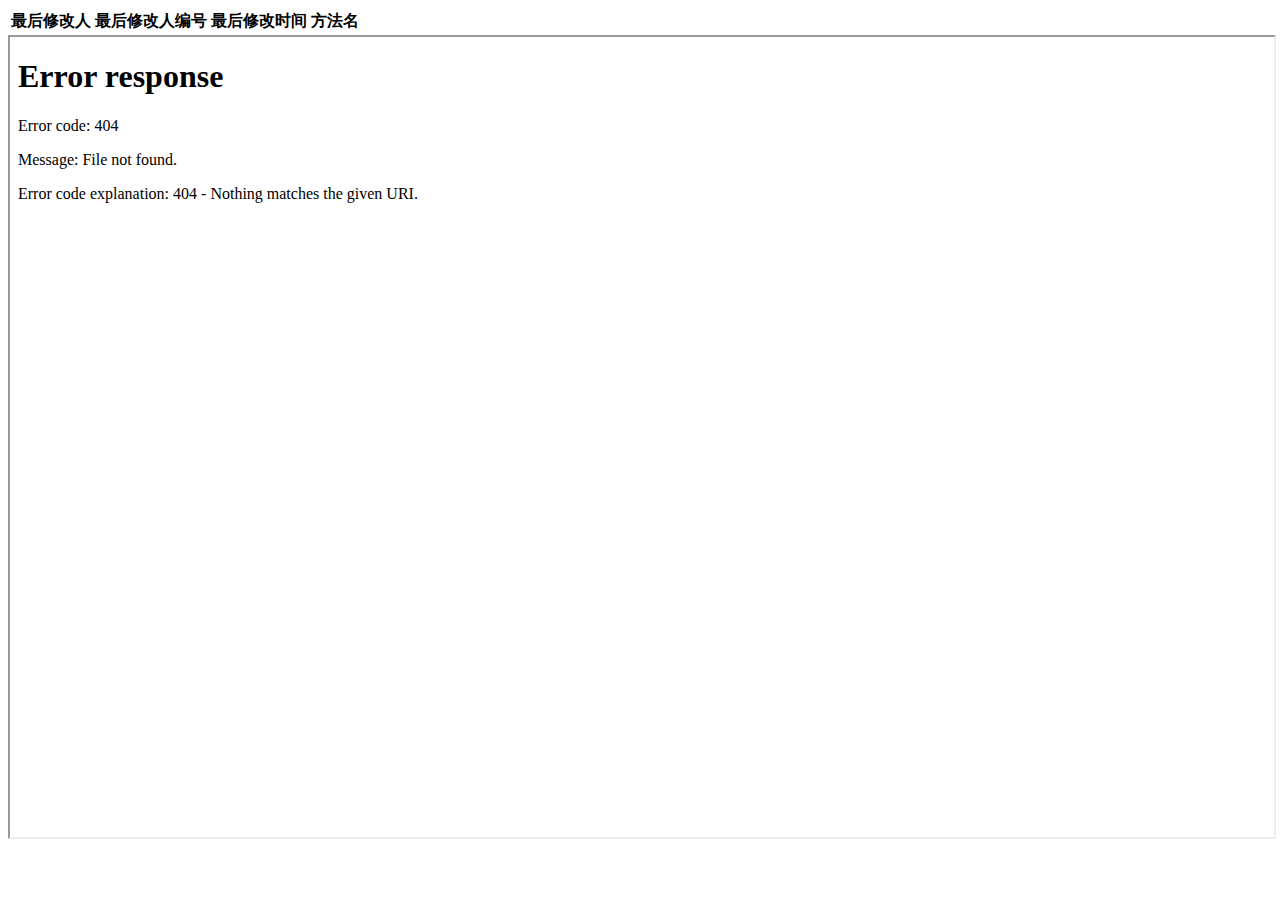
==== src/main/webapp/page/method.html @ 8b77002d "Siebel代码比较" ====
<!DOCTYPE html>
<html>
<meta http-equiv="Content-Type" content="text/html; charset=UTF-8">
<head>
    <title>业务方法</title>
</head>
<link rel="stylesheet" type="text/css" href="/page/css/easyui/themes/default/easyui.css">

<script type="text/javascript" src="/page/js/jquery-1.11.3.min.js"></script>
<script type="text/javascript" src="/page/js/easyui/jquery.easyui.min.js"></script>
<body>

<div>
    <table id="table" class="easyui-datagrid">
        <thead>
        <tr>
            <th field="lastUpdateBy" data-options="width:'20%'">最后修改人</th>
            <th field="lastUpdateByCode" data-options="width:'20%'">最后修改人编号</th>
            <th field="lastUpdate" data-options="width:'20%'">最后修改时间</th>
            <th field="methodName" formatter="methodFormatter" data-options="width:'20%'">方法名</th>
        </tr>
        </thead>
    </table>
</div>

<div style="width: 100%;height: 800px">
    <iframe id="diffIframe" src="/diff/index" style="width: 100%;height: 800px"></iframe>
</div>
</body>
<script type="text/javascript">
    var $table = null;
    $(function(){

        $table = $("#table").datagrid({
            title: '',
            data: [
                {
                    lastUpdateBy: 'easyui',
                    lastUpdateByCode: 'ho',
                    lastUpdate:"",
                    methodName:"methodFormatter"
                }
            ]
            // url: 'BusinessService.json',
        });
    });

    /*

    */
    function methodFormatter(val,row){
        if(val != null){
            return `<a  class='easyui-tooltip' href='javascript:void(0)' onClick='methodTransform(${row.id})'>${val}</a>`;
        }
    }

    function methodTransform(methodId){

    }

    function sendScript(){

        var $diff = $("#diffIframe")[0].contentWindow;

        $diff.setScript("1","2");

        /*$.ajax({

        });*/
    }
</script>
</html>
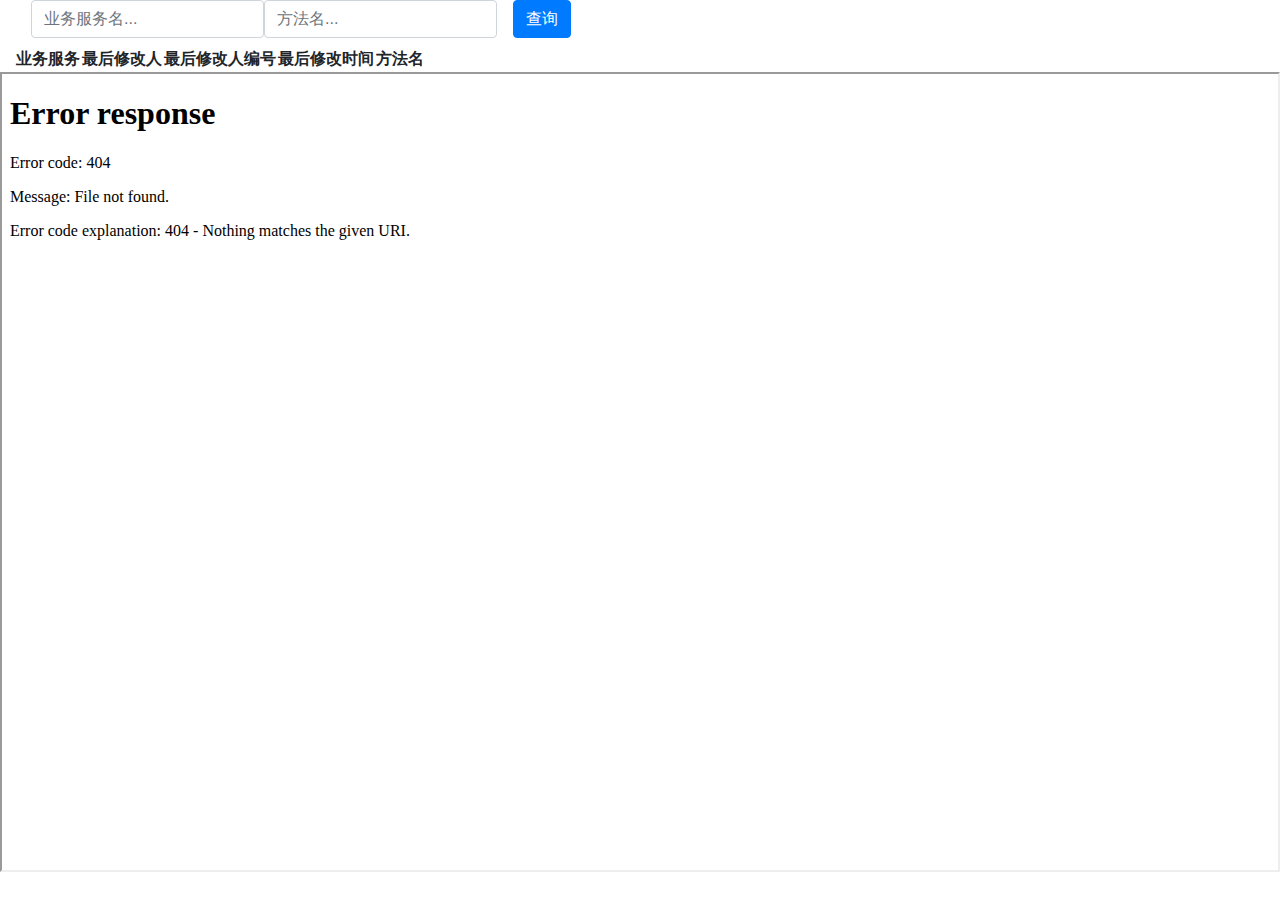
==== commit b3955191: "添加比较业务服务方法" ====
--- a/src/main/webapp/page/method.html
+++ b/src/main/webapp/page/method.html
@@ -6,21 +6,46 @@
 </head>
 <link rel="stylesheet" type="text/css" href="/page/css/easyui/themes/default/easyui.css">
 
+<link rel="stylesheet" href="https://stackpath.bootstrapcdn.com/bootstrap/4.3.1/css/bootstrap.min.css" integrity="sha384-ggOyR0iXCbMQv3Xipma34MD+dH/1fQ784/j6cY/iJTQUOhcWr7x9JvoRxT2MZw1T" crossorigin="anonymous">
+
 <script type="text/javascript" src="/page/js/jquery-1.11.3.min.js"></script>
 <script type="text/javascript" src="/page/js/easyui/jquery.easyui.min.js"></script>
+
+<script src="https://cdnjs.cloudflare.com/ajax/libs/popper.js/1.15.0/umd/popper.min.js" integrity="sha384-L2pyEeut/H3mtgCBaUNw7KWzp5n9+4pDQiExs933/5QfaTh8YStYFFkOzSoXjlTb" crossorigin="anonymous"></script>
+<script src="https://stackpath.bootstrapcdn.com/bootstrap/4.3.1/js/bootstrap.min.js" integrity="sha384-JjSmVgyd0p3pXB1rRibZUAYoIIy6OrQ6VrjIEaFf/nJGzIxFDsf4x0xIM+B07jRM" crossorigin="anonymous"></script>
+
+<style>
+    .row{margin: 0px;}
+</style>
 <body>
 
-<div>
-    <table id="table" class="easyui-datagrid">
-        <thead>
-        <tr>
-            <th field="lastUpdateBy" data-options="width:'20%'">最后修改人</th>
-            <th field="lastUpdateByCode" data-options="width:'20%'">最后修改人编号</th>
-            <th field="lastUpdate" data-options="width:'20%'">最后修改时间</th>
-            <th field="methodName" formatter="methodFormatter" data-options="width:'20%'">方法名</th>
-        </tr>
-        </thead>
-    </table>
+<div class="container-fluid">
+    <!--  表格工具栏  -->
+    <div class="row" id="toolbar">
+        <form class="form-inline">
+            <div class="form-group mx-sm-3 mb-2">
+                <input type="text" class="form-control" id="serviceName" placeholder="业务服务名...">
+                <input type="text" class="form-control" id="methodName" placeholder="方法名...">
+            </div>
+            <button type="button" class="btn btn-primary mb-2" onclick="searchData()">查询</button>
+        </form>
+    </div>
+
+    <!-- Content here -->
+    <!--  表格  -->
+    <div>
+        <table id="table" class="easyui-datagrid">
+            <thead>
+            <tr>
+                <th field="businessService" data-options="width:'20%'">业务服务</th>
+                <th field="lastUpdateBy" data-options="width:'20%'">最后修改人</th>
+                <th field="lastUpdateByCode" data-options="width:'20%'">最后修改人编号</th>
+                <th field="lastUpdate" data-options="width:'20%'">最后修改时间</th>
+                <th field="methodName" formatter="methodFormatter" data-options="width:'25%'">方法名</th>
+            </tr>
+            </thead>
+        </table>
+    </div>
 </div>
 
 <div style="width: 100%;height: 800px">
@@ -33,17 +58,50 @@
 
         $table = $("#table").datagrid({
             title: '',
-            data: [
+            toolbar:"#toolbar",
+            pagination:true,
+            singleSelect:true,
+            queryParams:queryParams(),
+            url:"/diff/queryMethodByBS",
+            /*data: [
                 {
-                    lastUpdateBy: 'easyui',
-                    lastUpdateByCode: 'ho',
-                    lastUpdate:"",
-                    methodName:"methodFormatter"
+                    lastUpdateBy: 'siebel',
+                    lastUpdateByCode: 'siebel',
+                    lastUpdate:"2017-12-21 18:07:00",
+                    methodName:"methodFormatter",
+                    sourceScript:"function test(){}",
+                    destScript:"function test(){var a = 1}"
+                },
+                {
+                    lastUpdateBy: 'siebel',
+                    lastUpdateByCode: 'siebel',
+                    lastUpdate:"2017-12-21 18:07:00",
+                    methodName:"methodFormatter",
+                    sourceScript:"function test2(){}",
+                    destScript:"function test2(){var a = 1}"
                 }
-            ]
+            ],*/
+            onClickRow:function(index,data){
+                /*行点击事件*/
+                sendScript(data.script,data.destMethod.script);
+            }
             // url: 'BusinessService.json',
         });
+
+        $table.datagrid({pagePosition:$('#p-pos').val()});
+        $table.datagrid('getPager').pagination({
+            layout:['list','sep','first','prev','sep',$('#p-style').val(),'sep','next','last','sep','refresh','info']
+        });
     });
+
+    /*设置Datagrid加载时的查询条件*/
+    function queryParams() {
+        var params = {};
+        params["businessService"] = $("#serviceName").val();
+        params["methodName"] = $("#methodName").val();
+        console.log(params);
+        return params;
+    }
 
     /*
 
@@ -58,15 +116,21 @@
 
     }
 
-    function sendScript(){
+    /*点击查询，重新加载数据*/
+    function searchData(){
+        $table.datagrid("load",queryParams());
+    }
+
+    /**
+     * 设置子框架中的比较文本
+     */
+    function sendScript(source,dest){
 
         var $diff = $("#diffIframe")[0].contentWindow;
 
-        $diff.setScript("1","2");
+        $diff.setScript(source,dest);
+    }
+    
 
-        /*$.ajax({
-
-        });*/
-    }
 </script>
 </html>